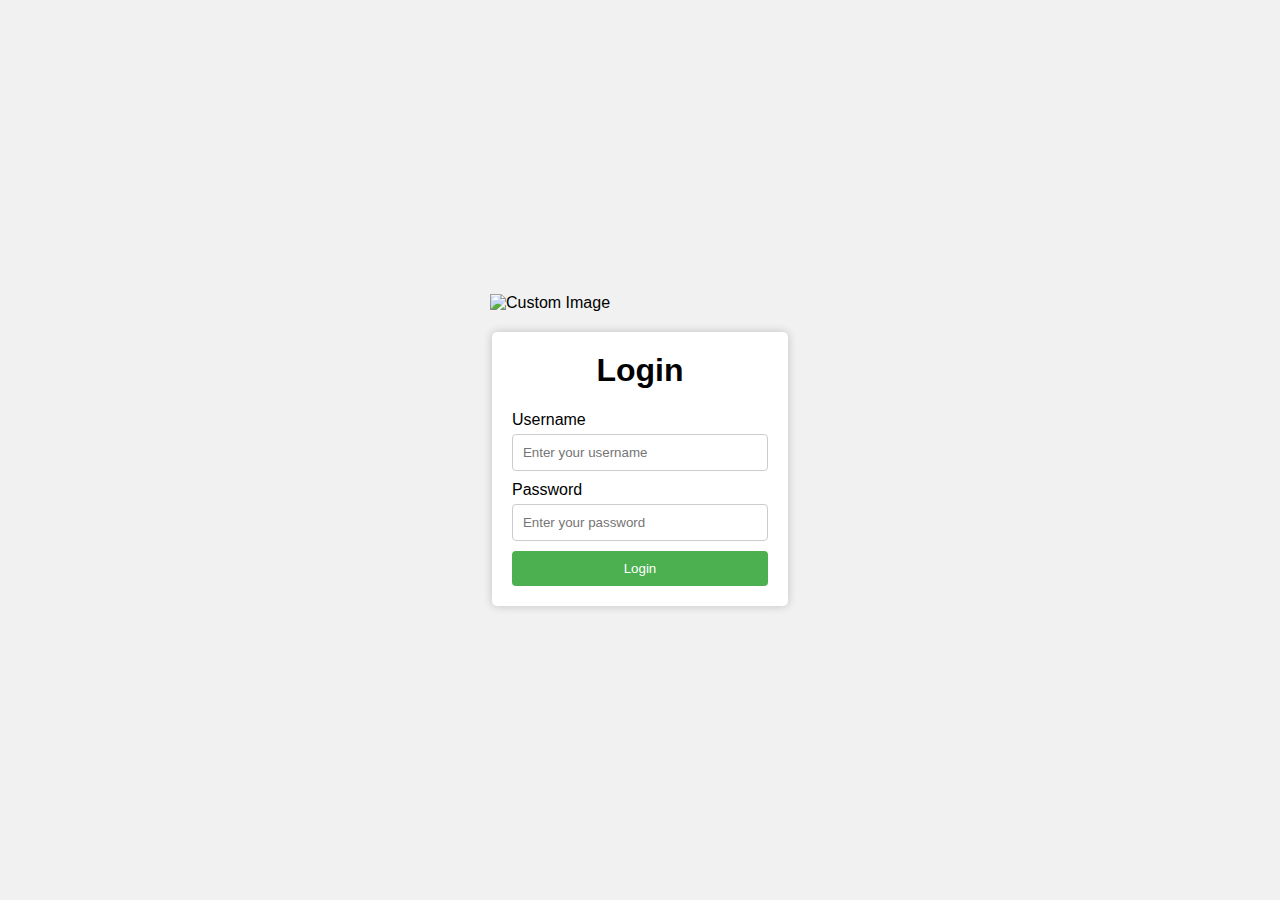
==== index.html @ 6e74e676 "first commit" ====
<!DOCTYPE html>
<html>
  <head>
    <meta charset="UTF-8">
    <title>Login Form</title>
    <link rel="stylesheet" href="style.css">
  </head>
  <body>
    <div class="login-container">
      <img src="https://www.vastekgroup.com/assets/images/footer_logo.png" alt="Custom Image" class="custom-image">
      <form id="login-form" class="login-form">
        <h1 class="form-title">Login</h1>
        <label for="username-input">Username</label>
        <input id="username-input" type="text" placeholder="Enter your username">
        <label for="password-input">Password</label>
        <input id="password-input" type="password" placeholder="Enter your password">
        <button id="login-button" type="button">Login</button>
      </form>
    </div>
    <script src="login.js"></script>
  </body>
</html>
---- style.css ----
* {
    box-sizing: border-box;
  }
  
  body {
    margin: 0;
    font-family: Arial, sans-serif;
    background-color: #f1f1f1;
  }
  
  .login-container {
    display: flex;
    flex-direction: column;
    align-items: center;
    justify-content: center;
    height: 100vh;
  }
  
  .custom-image {
    width: 50%;
    max-width: 300px;
    margin-bottom: 20px;
  }
  
  .login-form {
    background-color: #fff;
    padding: 20px;
    border-radius: 5px;
    box-shadow: 0 0 10px rgba(0, 0, 0, 0.2);
  }
  
  .form-title {
    margin-top: 0;
    text-align: center;
  }
  
  label {
    display: block;
    margin-bottom: 5px;
  }
  
  input[type="text"],
  input[type="password"] {
    width: 100%;
    padding: 10px;
    margin-bottom: 10px;
    border: 1px solid #ccc;
    border-radius: 4px;
  }
  
  button[type="button"] {
    width: 100%;
    background-color: #4CAF50;
    color: #fff;
    padding: 10px;
    border: none;
    border-radius: 4px;
    cursor: pointer;
  }
  
  button[type="button"]:hover {
    background-color: #3e8e41;
  }
  
  button[type="button"]:active {
    background-color: #3e8e41;
    transform: translateY(1px);
  }
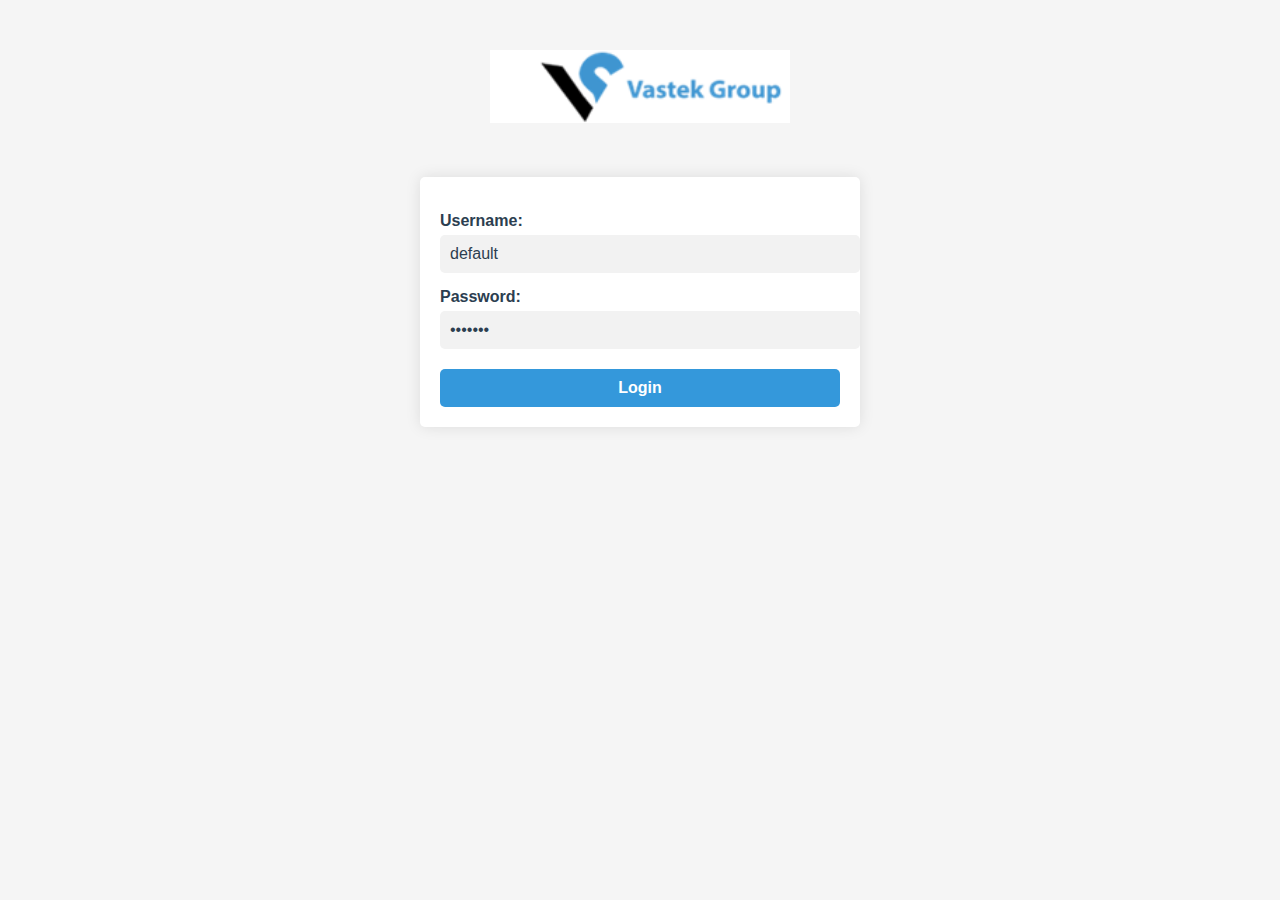
==== commit 0ab205af: "adding TN1 and rest process" ====
--- a/index.html
+++ b/index.html
@@ -1,22 +1,23 @@
 <!DOCTYPE html>
 <html>
-  <head>
-    <meta charset="UTF-8">
-    <title>Login Form</title>
-    <link rel="stylesheet" href="style.css">
-  </head>
-  <body>
-    <div class="login-container">
-      <img src="https://www.vastekgroup.com/assets/images/footer_logo.png" alt="Custom Image" class="custom-image">
-      <form id="login-form" class="login-form">
-        <h1 class="form-title">Login</h1>
-        <label for="username-input">Username</label>
-        <input id="username-input" type="text" placeholder="Enter your username">
-        <label for="password-input">Password</label>
-        <input id="password-input" type="password" placeholder="Enter your password">
-        <button id="login-button" type="button">Login</button>
-      </form>
-    </div>
-    <script src="login.js"></script>
-  </body>
+<head>
+	
+	<link rel="stylesheet" href="style.css">
+</head>
+<body>
+	
+    <div class="logo-container">
+		<img src="logo.png" alt="Logo">
+	</div>
+	<form>
+		<label for="username">Username:</label>
+		<input type="text" id="username" name="username" value="default">
+
+		<label for="password">Password:</label>
+		<input type="password" id="password" name="password" value="default">
+
+		<button type="button" onclick="login()">Login</button>
+	</form>
+	<script src="login.js"></script>
+</body>
 </html>
--- a/style.css
+++ b/style.css
@@ -1,69 +1,75 @@
-* {
-    box-sizing: border-box;
-  }
-  
-  body {
-    margin: 0;
-    font-family: Arial, sans-serif;
-    background-color: #f1f1f1;
-  }
-  
-  .login-container {
-    display: flex;
-    flex-direction: column;
-    align-items: center;
-    justify-content: center;
-    height: 100vh;
-  }
-  
-  .custom-image {
-    width: 50%;
-    max-width: 300px;
-    margin-bottom: 20px;
-  }
-  
-  .login-form {
-    background-color: #fff;
-    padding: 20px;
-    border-radius: 5px;
-    box-shadow: 0 0 10px rgba(0, 0, 0, 0.2);
-  }
-  
-  .form-title {
-    margin-top: 0;
-    text-align: center;
-  }
-  
-  label {
-    display: block;
-    margin-bottom: 5px;
-  }
-  
-  input[type="text"],
-  input[type="password"] {
-    width: 100%;
-    padding: 10px;
-    margin-bottom: 10px;
-    border: 1px solid #ccc;
-    border-radius: 4px;
-  }
-  
-  button[type="button"] {
-    width: 100%;
-    background-color: #4CAF50;
-    color: #fff;
-    padding: 10px;
-    border: none;
-    border-radius: 4px;
-    cursor: pointer;
-  }
-  
-  button[type="button"]:hover {
-    background-color: #3e8e41;
-  }
-  
-  button[type="button"]:active {
-    background-color: #3e8e41;
-    transform: translateY(1px);
-  }
-  +body {
+  background-color: #F5F5F5;
+  font-family: Arial, sans-serif;
+}
+
+.logo-container {
+  text-align: center;
+  margin-top: 50px;
+  margin-bottom: 50px;
+}
+
+.logo-container img {
+  width: 300px;
+  height: auto;
+}
+
+.process-container {
+  text-align: center;
+  margin-top: 50px;
+  margin-bottom: 50px;
+}
+
+.process-container img {
+  width: 800px;
+  height: auto;
+}
+
+form {
+  margin: 0 auto;
+  padding: 20px;
+  max-width: 400px;
+  background-color: #ffffff;
+  border-radius: 5px;
+  box-shadow: 0px 0px 15px 0px rgba(0, 0, 0, 0.1);
+}
+
+form label {
+  display: block;
+  margin-top: 15px;
+  color: #2c3e50;
+  font-weight: bold;
+}
+
+form input[type="text"],
+form input[type="password"] {
+  display: block;
+  width: 100%;
+  padding: 10px;
+  margin-top: 5px;
+  margin-bottom: 15px;
+  border: none;
+  border-radius: 5px;
+  background-color: #f2f2f2;
+  font-size: 16px;
+  color: #2c3e50;
+}
+
+form button[type="button"] {
+  display: block;
+  width: 100%;
+  padding: 10px;
+  margin-top: 20px;
+  border: none;
+  border-radius: 5px;
+  background-color: #3498db;
+  color: #ffffff;
+  font-size: 16px;
+  font-weight: bold;
+  cursor: pointer;
+  transition: background-color 0.3s ease-in-out;
+}
+
+form button[type="button"]:hover {
+  background-color: #2980b9;
+}
